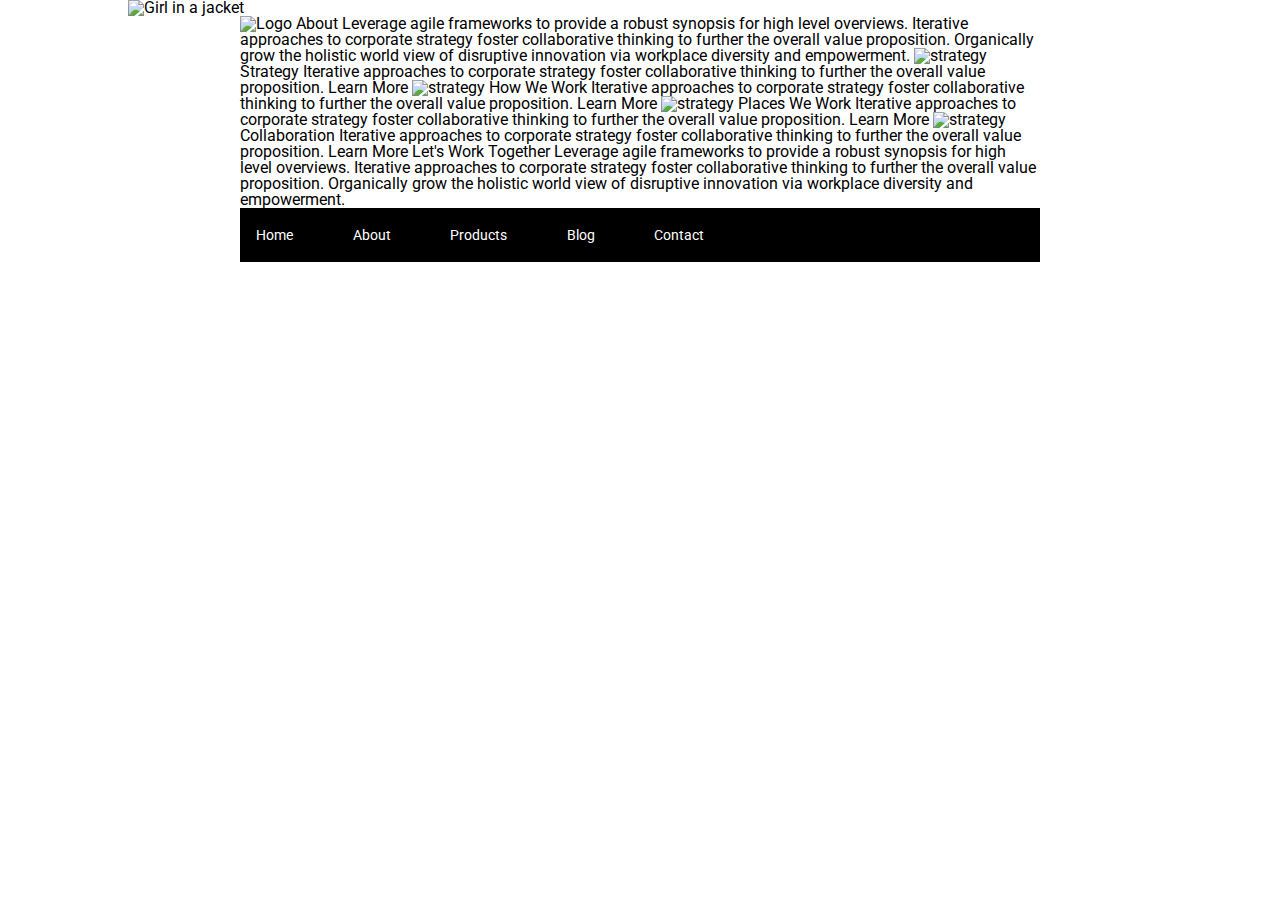
==== about.html @ 30b3b762 "Finished Homepage" ====
<!doctype html>

<html lang="en">
<head>
  <meta charset="utf-8">

  <title>Sprint Challenge - About</title>

  <link href="https://fonts.googleapis.com/css?family=Roboto|Rubik" rel="stylesheet">
  <link rel="stylesheet" href="css/index.css">

</head>

 <body>
  <img src="img\lambda-black.png" alt="Girl in a jacket" width="500" height="600">
  

    <div class="container about-page">
      <img src="img\lambda-black.png" alt="Logo" width="auto">
     
    About

    Leverage agile frameworks to provide a robust synopsis for high level overviews. Iterative approaches to corporate strategy foster collaborative thinking to further the overall value proposition. Organically grow the holistic world view of disruptive innovation via workplace diversity and empowerment.


    <img src="/img/about-plan.png" alt="strategy">
    
    Strategy
    
    Iterative approaches to corporate strategy foster collaborative thinking to further the overall value proposition.

    Learn More



    <img src="img/about-working.png" alt="strategy">
    
    How We Work
    
    Iterative approaches to corporate strategy foster collaborative thinking to further the overall value proposition.

    Learn More



    <img src="img/about-office.png" alt="strategy">
    
    Places We Work

    Iterative approaches to corporate strategy foster collaborative thinking to further the overall value proposition.

    Learn More

    <img src="img/about-meeting.png" alt="strategy">
    
    Collaboration
    
    Iterative approaches to corporate strategy foster collaborative thinking to further the overall value proposition.

    Learn More

    Let's Work Together

    Leverage agile frameworks to provide a robust synopsis for high level overviews. Iterative approaches to corporate strategy foster collaborative thinking to further the overall value proposition. Organically grow the holistic world view of disruptive innovation via workplace diversity and empowerment.
        
      <footer>
        <nav>
          <a href="index.html">Home</a>
          <a href="#">About</a>
          <a href="#">Products</a>
          <a href="#">Blog</a>
          <a href="#">Contact</a>
        </nav>
      </footer>
    </div>
  </container       >
</body>
</html>
---- css/index.css ----
/* http://meyerweb.com/eric/tools/css/reset/ 
   v2.0 | 20110126
   License: none (public domain)
*/

html, body, div, span, applet, object, iframe,
h1, h2, h3, h4, h5, h6, p, blockquote, pre,
a, abbr, acronym, address, big, cite, code,
del, dfn, em, img, ins, kbd, q, s, samp,
small, strike, strong, sub, sup, tt, var,
b, u, i, center,
dl, dt, dd, ol, ul, li,
fieldset, form, label, legend,
table, caption, tbody, tfoot, thead, tr, th, td,
article, aside, canvas, details, embed, 
figure, figcaption, footer, header, hgroup, 
menu, nav, output, ruby, section, summary,
time, mark, audio, video {
	margin: 0;
	padding: 0;
	border: 0;
	font-size: 100%;
	font: inherit;
	vertical-align: baseline;
}
/* HTML5 display-role reset for older browsers */
article, aside, details, figcaption, figure, 
footer, header, hgroup, menu,  section {
	display: block;
}
body {
    line-height: 1;
    margin:0% 10% 0% 10%;
}


header nav {
    width: 75%;
    display: flex;
    justify-content: space-between;
    align-items: center;
    padding: 20px 2%;
    font-size: 14px;
    float:right;
    margin-right: 4%;
    margin-left: 4%;
}

header nav a {
    color: black;
    text-decoration: none;
}

#logo{
    display: inline-block;
}


ol, ul {
	list-style: none;
}
blockquote, q {
	quotes: none;
}
blockquote:before, blockquote:after,
q:before, q:after {
	content: '';
	content: none;
}
table {
	border-collapse: collapse;
	border-spacing: 0;
}

* {
    box-sizing: border-box;
}

html, body {
    height: 100%;
    font-family: 'Roboto', sans-serif;
}

h1, h2, h3, h4, h5 {
    font-size: 18px;
    margin-bottom: 15px;
    font-family: 'Rubik', sans-serif;
}

p {
    line-height: 1.4;
}

.container {
    width: 800px;
    margin: 0 auto;
}

.top-content {
    display: flex;
    flex-wrap: wrap;
    justify-content: space-evenly;
    margin-bottom: 20px;
    border-bottom: 1px dashed black;
}
#imgblock{
    display: flex;
    width:100%;
    margin:3% 0% 3% 0%;
}

.top-content .text-container {
    width: 48%;
    padding: 0 1%;
    padding-bottom: 20px;  
}

.middle-content {
    margin-bottom: 20px;
    border-bottom: 1px dashed black;
}

.middle-content h2 {
    padding: 0 2%;
    margin-bottom: 0;
}

.middle-content .boxes {
    display: flex;
    flex-wrap: wrap;
    justify-content: space-evenly;
}

.middle-content .boxes .box {
    width: 12.5%;
    height: 100px;
    background: black;
    margin: 20px 2.5%;
    color: white;
    display: flex;
    align-items: center;
    justify-content: center;
}

.bottom-content {
    display: flex;
    margin: 0 2% 20px;
    justify-content: space-around;
}

.bottom-content .text-container {
    padding-right: 4%;
}

.bottom-content .text-container:last-child {
    padding-right: 0;
}

footer {
    width: 100%;
    background: black;
}

footer nav {
    width: 60%;
    display: flex;
    justify-content: space-between;
    align-items: center;
    padding: 20px 2%;
    font-size: 14px;
}

footer nav a {
    color: white;
    text-decoration: none;
}
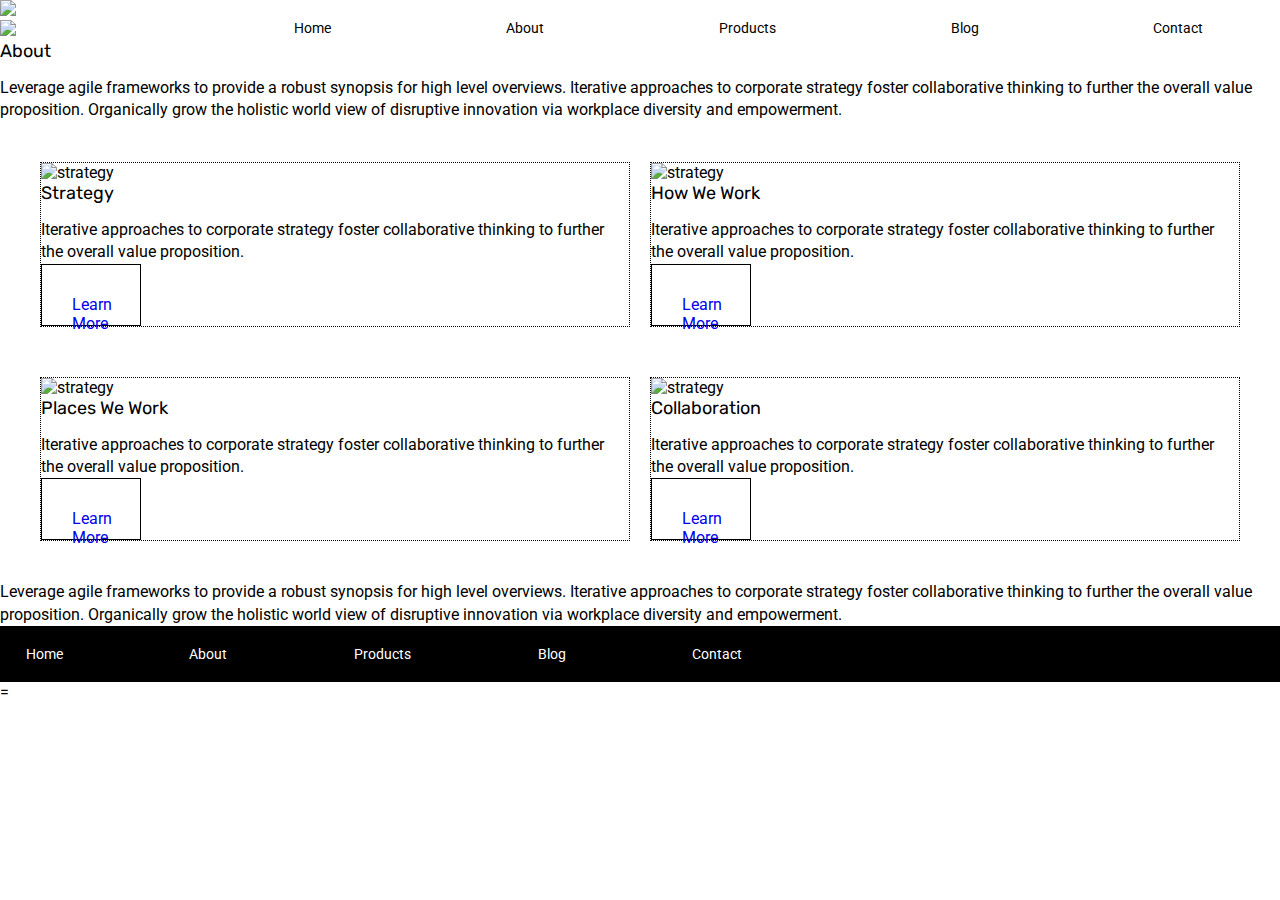
==== commit f56e527a: "Final" ====
--- a/about.html
+++ b/about.html
@@ -12,59 +12,95 @@
 </head>
 
  <body>
-  <img src="img\lambda-black.png" alt="Girl in a jacket" width="500" height="600">
+   <header>
+    <img src="img\lambda-black.png"/>
+    <nav>
+        <a href="#">Home</a>
+        <a href="about.html">About</a>
+        <a href="#">Products</a>
+        <a href="#">Blog</a>
+        <a href="#">Contact</a>
+    </nav>
+      </nav>
+    </header>
+  </div>
   
+  <div id="about"> 
+    <img src="img\jumbo-about.png" width=100%>
+    <h2>About</h2>
+    <p>Leverage agile frameworks to provide a robust synopsis for high level overviews. Iterative approaches to corporate strategy foster collaborative thinking to further the overall value proposition. Organically grow the holistic world view of disruptive innovation via workplace diversity and empowerment.</p>
+  </div>
 
-    <div class="container about-page">
-      <img src="img\lambda-black.png" alt="Logo" width="auto">
-     
-    About
-
-    Leverage agile frameworks to provide a robust synopsis for high level overviews. Iterative approaches to corporate strategy foster collaborative thinking to further the overall value proposition. Organically grow the holistic world view of disruptive innovation via workplace diversity and empowerment.
+  <!-- <div class="inline"> -->
+    <div class="cube">
+      
+      <div class="wrap">
+      <img src="img/about-plan.png" alt="strategy">
+    
+    
+      
+        <h2>Strategy</h2>
+      
+        <p >Iterative approaches to corporate strategy foster collaborative thinking to further the overall value proposition.</p>
+        <a href="#" class="learn">Learn More</a>
+      </div>  
+       
+          
+       
 
 
-    <img src="/img/about-plan.png" alt="strategy">
+    <div class="wrap">
+    <img src="img/about-working.png" alt="strategy">
     
-    Strategy
     
-    Iterative approaches to corporate strategy foster collaborative thinking to further the overall value proposition.
-
-    Learn More
+    <h2>How We Work</h2>
+    
+    <p >Iterative approaches to corporate strategy foster collaborative thinking to further the overall value proposition.</p>
+    <a href="#" class="learn">Learn More</a>
+  </div>  
+      
+      
+        
+    </div>
 
 
-
-    <img src="img/about-working.png" alt="strategy">
+    <div class="cube">
+      
+      <div class="wrap">
+      
     
-    How We Work
     
-    Iterative approaches to corporate strategy foster collaborative thinking to further the overall value proposition.
-
-    Learn More
+      <img src="img/about-office.png" alt="strategy">
+        <h2>Places We Work</h2>
+      
+        <p >Iterative approaches to corporate strategy foster collaborative thinking to further the overall value proposition.</p>
+        <a href="#" class="learn">Learn More</a>
+      </div>  
+       
+         
+       
 
 
+    <div class="wrap">
+      <img src="img/about-meeting.png" alt="strategy">
+    
+    
+    <h2>Collaboration</h2>
+    
+    <p >Iterative approaches to corporate strategy foster collaborative thinking to further the overall value proposition.</p>
+      
+    <a href="#" class="learn">Learn More</a>
+  </div>  
+      
+     
+    </div>
 
-    <img src="img/about-office.png" alt="strategy">
-    
-    Places We Work
 
-    Iterative approaches to corporate strategy foster collaborative thinking to further the overall value proposition.
-
-    Learn More
-
-    <img src="img/about-meeting.png" alt="strategy">
-    
-    Collaboration
-    
-    Iterative approaches to corporate strategy foster collaborative thinking to further the overall value proposition.
-
-    Learn More
-
-    Let's Work Together
-
-    Leverage agile frameworks to provide a robust synopsis for high level overviews. Iterative approaches to corporate strategy foster collaborative thinking to further the overall value proposition. Organically grow the holistic world view of disruptive innovation via workplace diversity and empowerment.
-        
+    <div class="block">
+    <p >Leverage agile frameworks to provide a robust synopsis for high level overviews. Iterative approaches to corporate strategy foster collaborative thinking to further the overall value proposition. Organically grow the holistic world view of disruptive innovation via workplace diversity and empowerment.</p>
+    </div>  
       <footer>
-        <nav>
+        <nav class=>
           <a href="index.html">Home</a>
           <a href="#">About</a>
           <a href="#">Products</a>
@@ -72,7 +108,6 @@
           <a href="#">Contact</a>
         </nav>
       </footer>
-    </div>
-  </container       >
+    =</div><!-- container -->        
 </body>
 </html>--- a/css/index.css
+++ b/css/index.css
@@ -28,11 +28,17 @@
 footer, header, hgroup, menu,  section {
 	display: block;
 }
+
+
+}
 body {
     line-height: 1;
     margin:0% 10% 0% 10%;
 }
 
+#about{
+    display:block;
+}
 
 header nav {
     width: 75%;
@@ -46,6 +52,10 @@
     margin-left: 4%;
 }
 
+/* .inline{
+    display: inline-block;
+} */
+
 header nav a {
     color: black;
     text-decoration: none;
@@ -65,8 +75,51 @@
 blockquote:before, blockquote:after,
 q:before, q:after {
 	content: '';
-	content: none;
-}
+    content: none;
+}
+
+#box1{
+  background-color:teal;  
+}
+
+#box2{
+    background-color:gold;  
+  }
+
+  #box3{
+    background-color:cadetblue;  
+  }
+
+  #box4{
+    background-color:coral;  
+  }
+
+  #box5{
+    background-color:crimson;  
+  }
+
+  #box6{
+    background-color:forestgreen;  
+  }
+
+  #box7{
+    background-color:darkorchid;  
+  }
+
+  #box8{
+    background-color:hotpink;  
+  }
+
+  #box9{
+    background-color:indigo;  
+  }
+  
+  #box10{
+    background-color:dodgerblue;  
+  }
+                 
+                
+
 table {
 	border-collapse: collapse;
 	border-spacing: 0;
@@ -173,4 +226,39 @@
 footer nav a {
     color: white;
     text-decoration: none;
+}
+
+
+.learn{
+    text-decoration: none;
+    padding:30px;
+    border:1px solid black;
+    display:flex;
+    
+    width:100px;
+    height:40px;
+}
+
+
+div.cube{
+    
+   display:flex;
+   flex-flow: row nowrap ;
+   margin:30px;
+    /* width:50%; */
+    /* justify-content: space-between; */
+}
+
+div.wrap{
+    margin:10px;
+    border: 1px dotted black;
+    display: inline-block;
+}
+
+.word{
+    display:block;
+}
+
+div.block{
+    display:block;
 }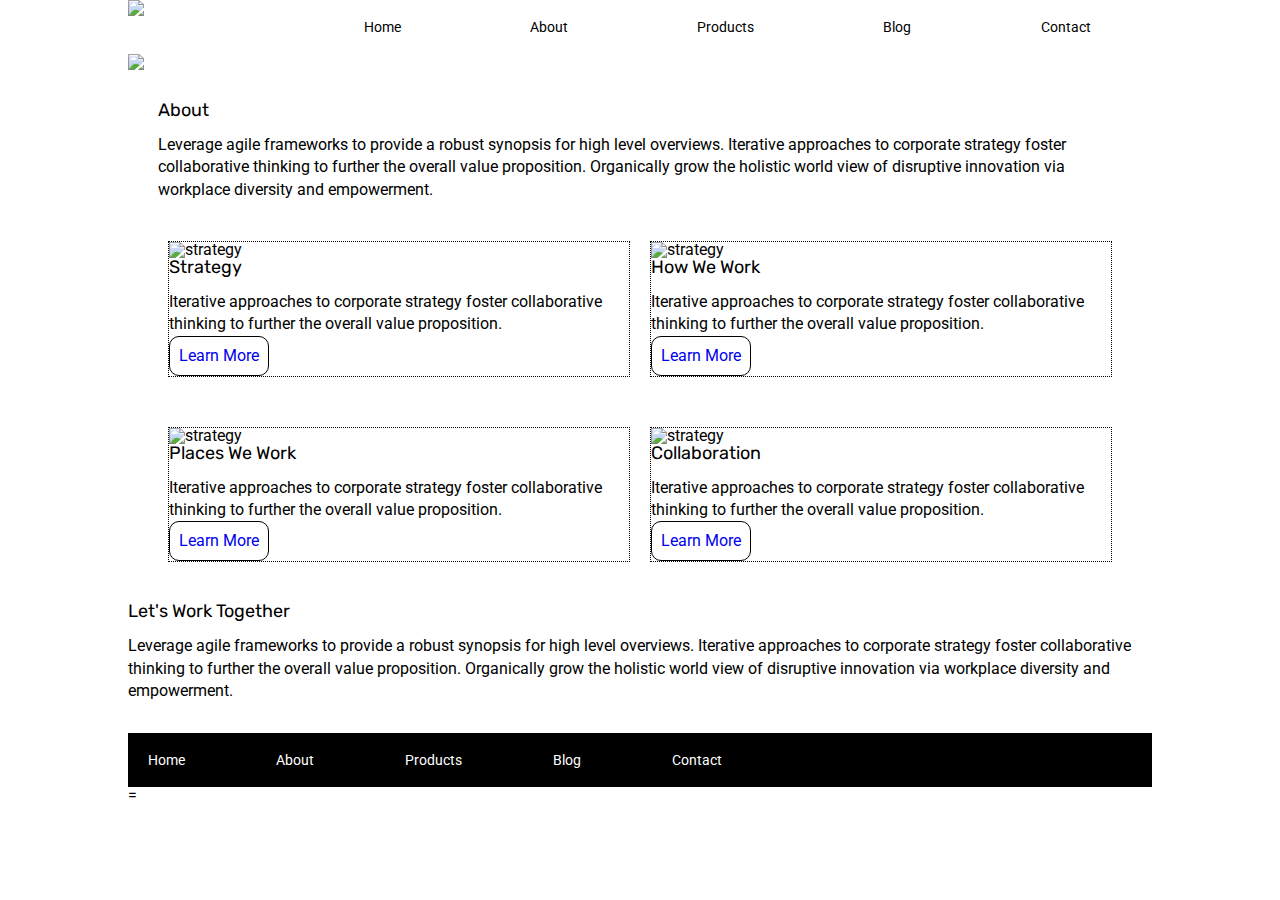
==== commit 7ca99046: "Final" ====
--- a/about.html
+++ b/about.html
@@ -11,35 +11,37 @@
 
 </head>
 
- <body>
+ <body id=pg2>
    <header>
     <img src="img\lambda-black.png"/>
     <nav>
         <a href="#">Home</a>
-        <a href="about.html">About</a>
+        <a href="/about.html">About</a>
         <a href="#">Products</a>
         <a href="#">Blog</a>
         <a href="#">Contact</a>
     </nav>
-      </nav>
+    <img id="imgblock" src="img\jumbo-about.png" width=100%>
     </header>
   </div>
   
   <div id="about"> 
-    <img src="img\jumbo-about.png" width=100%>
-    <h2>About</h2>
-    <p>Leverage agile frameworks to provide a robust synopsis for high level overviews. Iterative approaches to corporate strategy foster collaborative thinking to further the overall value proposition. Organically grow the holistic world view of disruptive innovation via workplace diversity and empowerment.</p>
+      
+     <div id=opening></div>  
+       <h2 id=topspace>About</h2>
+      <p>Leverage agile frameworks to provide a robust synopsis for high level overviews. Iterative approaches to corporate strategy foster collaborative thinking to further the overall value proposition. Organically grow the holistic world view of disruptive innovation via workplace diversity and empowerment.</p>
+    </div>
   </div>
 
-  <!-- <div class="inline"> -->
+  
     <div class="cube">
       
       <div class="wrap">
-      <img src="img/about-plan.png" alt="strategy">
+      <img class="bodypic" src="img/about-plan.png" alt="strategy">
     
     
       
-        <h2>Strategy</h2>
+        <h3>Strategy</h3>
       
         <p >Iterative approaches to corporate strategy foster collaborative thinking to further the overall value proposition.</p>
         <a href="#" class="learn">Learn More</a>
@@ -50,10 +52,10 @@
 
 
     <div class="wrap">
-    <img src="img/about-working.png" alt="strategy">
+    <img class="bodypic" src="img/about-working.png" alt="strategy">
     
     
-    <h2>How We Work</h2>
+    <h3>How We Work</h3>
     
     <p >Iterative approaches to corporate strategy foster collaborative thinking to further the overall value proposition.</p>
     <a href="#" class="learn">Learn More</a>
@@ -70,8 +72,8 @@
       
     
     
-      <img src="img/about-office.png" alt="strategy">
-        <h2>Places We Work</h2>
+      <img class="bodypic" src="img/about-office.png" alt="strategy">
+        <h3>Places We Work</h3>
       
         <p >Iterative approaches to corporate strategy foster collaborative thinking to further the overall value proposition.</p>
         <a href="#" class="learn">Learn More</a>
@@ -82,10 +84,10 @@
 
 
     <div class="wrap">
-      <img src="img/about-meeting.png" alt="strategy">
+      <img class="bodypic" src="img/about-meeting.png" alt="strategy">
     
     
-    <h2>Collaboration</h2>
+    <h3>Collaboration</h3>
     
     <p >Iterative approaches to corporate strategy foster collaborative thinking to further the overall value proposition.</p>
       
@@ -97,6 +99,7 @@
 
 
     <div class="block">
+      <h3>Let's Work Together</h3>
     <p >Leverage agile frameworks to provide a robust synopsis for high level overviews. Iterative approaches to corporate strategy foster collaborative thinking to further the overall value proposition. Organically grow the holistic world view of disruptive innovation via workplace diversity and empowerment.</p>
     </div>  
       <footer>
@@ -108,6 +111,6 @@
           <a href="#">Contact</a>
         </nav>
       </footer>
-    =</div><!-- container -->        
-</body>
+    =</div>
+</body id=pg2>
 </html>--- a/css/index.css
+++ b/css/index.css
@@ -30,11 +30,12 @@
 }
 
 
-}
+
 body {
     line-height: 1;
     margin:0% 10% 0% 10%;
 }
+
 
 #about{
     display:block;
@@ -52,10 +53,6 @@
     margin-left: 4%;
 }
 
-/* .inline{
-    display: inline-block;
-} */
-
 header nav a {
     color: black;
     text-decoration: none;
@@ -65,10 +62,10 @@
     display: inline-block;
 }
 
-
 ol, ul {
 	list-style: none;
 }
+
 blockquote, q {
 	quotes: none;
 }
@@ -84,42 +81,40 @@
 
 #box2{
     background-color:gold;  
-  }
-
-  #box3{
+}
+
+#box3{
     background-color:cadetblue;  
-  }
-
-  #box4{
+}
+
+#box4{
     background-color:coral;  
-  }
-
-  #box5{
+}
+
+#box5{
     background-color:crimson;  
-  }
-
-  #box6{
+}
+
+#box6{
     background-color:forestgreen;  
-  }
-
-  #box7{
+}
+
+#box7{
     background-color:darkorchid;  
-  }
-
-  #box8{
+}
+
+#box8{
     background-color:hotpink;  
-  }
-
-  #box9{
+}
+
+#box9{
     background-color:indigo;  
-  }
+}
   
-  #box10{
+#box10{
     background-color:dodgerblue;  
-  }
+}
                  
-                
-
 table {
 	border-collapse: collapse;
 	border-spacing: 0;
@@ -156,6 +151,7 @@
     margin-bottom: 20px;
     border-bottom: 1px dashed black;
 }
+
 #imgblock{
     display: flex;
     width:100%;
@@ -214,6 +210,18 @@
     background: black;
 }
 
+#about{
+    margin:30px;
+}
+
+h2#topspace{
+
+}
+
+#opening{
+    margin-top: ;
+}
+
 footer nav {
     width: 60%;
     display: flex;
@@ -231,15 +239,21 @@
 
 .learn{
     text-decoration: none;
-    padding:30px;
+    /* padding:30px; */
     border:1px solid black;
     display:flex;
-    
+    align-items: center;
+    justify-content: center;
     width:100px;
     height:40px;
-}
-
-
+    border-radius: 10px;
+}
+
+.bodypic{
+    width:370px;
+    height: auto;
+
+}
 div.cube{
     
    display:flex;
@@ -261,4 +275,5 @@
 
 div.block{
     display:block;
+    margin-bottom: 30px;
 }